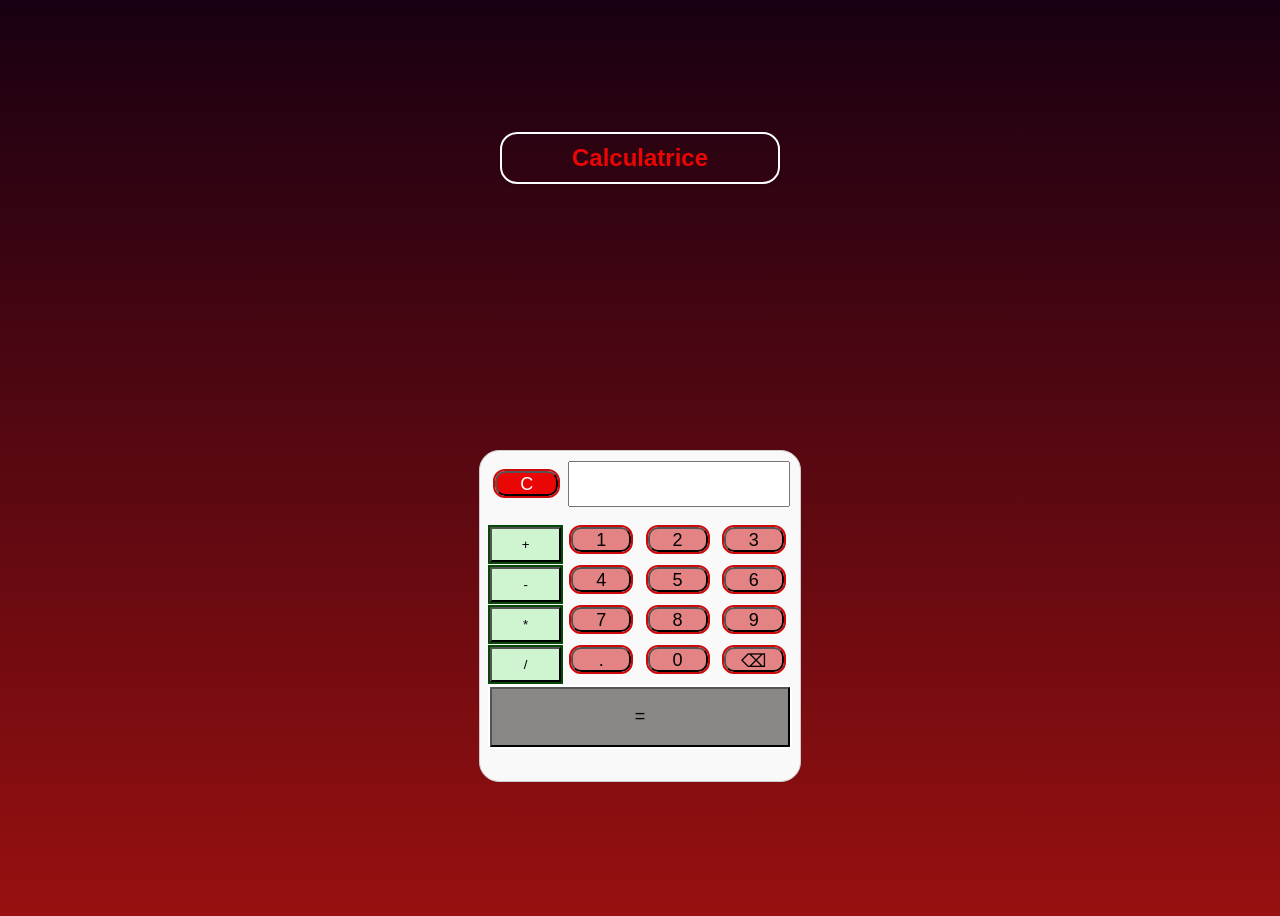
==== index.html @ 777395a4 "Structurer le site : index.html, style.css, script.js" ====
<!DOCTYPE html>
<html lang="fr">
<head>
    <meta charset="UTF-8">
    <meta name="viewport" content="width=device-width, initial-scale=1.0">
    <title>Calculatrice</title>
    <link rel="stylesheet" href="style.css">
</head>
<body>
    <div class="titre-calculatrice">
        Calculatrice
    </div>

    <div class="calculatrice">
        <div style="display: flex; justify-content: space-between; align-items: center; margin-bottom: 10px;">
            <button class="bouton operateur" onclick="reinitialiser()" style="width: 22%;">C</button>
            <input type="text" id="resultat" class="champ-saisie" readonly style="width: 75%;" tabindex="-1">
        </div>

        <div class="boutons">
            <button class="bouton-op" onclick="ajouterOperateur('+')">+</button>
            <button class="bouton" onclick="ajouterChiffre('1')">1</button>
            <button class="bouton" onclick="ajouterChiffre('2')">2</button>
            <button class="bouton" onclick="ajouterChiffre('3')">3</button>

            <button class="bouton-op" onclick="ajouterOperateur('-')">-</button>
            <button class="bouton" onclick="ajouterChiffre('4')">4</button>
            <button class="bouton" onclick="ajouterChiffre('5')">5</button>
            <button class="bouton" onclick="ajouterChiffre('6')">6</button>

            <button class="bouton-op" onclick="ajouterOperateur('*')">*</button>
            <button class="bouton" onclick="ajouterChiffre('7')">7</button>
            <button class="bouton" onclick="ajouterChiffre('8')">8</button>
            <button class="bouton" onclick="ajouterChiffre('9')">9</button>

            <button class="bouton-op" onclick="ajouterOperateur('/')">/</button>
            <button class="bouton" onclick="ajouterDecimal()">.</button>
            <button class="bouton" onclick="ajouterChiffre('0')">0</button>
            <button class="bouton" onclick="effacer()">⌫</button>

            <button class="bouton-eq" onclick="calculerResultat()" style="grid-column: span 4;">=</button>
        </div>
    </div>
    <script src="script.js"></script>
</body>
</html>
---- style.css ----
body {
    max-width: 100vw;
    height: 100vh;
    display: grid;
    justify-content: center;
    align-items: center;
    font-family: sans-serif;
    background-image: linear-gradient(to top, #981010 0%, #180012 100%);
}
.calculatrice {
    width: 300px;
    height: 310px;
    margin: 0 auto;
    border: 1px solid #ccc;
    padding: 10px;
    border-radius: 20px;
    background-color: #f9f9f9;
}
.champ-saisie {
    width: 100%;
    height: 40px;
    margin-bottom: 10px;
    margin-left: 10px;
    text-align: right;
    font-size: 18px;
}
.boutons {
    display: grid;
    grid-template-columns: repeat(4, 1fr);
    gap: 5px;
}
.bouton {
    height: 25px;
    width: 60px;
    font-size: 18px;
    border-radius: 10px;
    background-color: #e48383;
    cursor: pointer;
    outline: 2px solid rgb(206, 8, 8);
    margin-bottom: 10px;
    margin-left: 5px;
}
.bouton:hover {
    background-color: #be3b3b;
}
.operateur {
    background-color: #eb0606;
    color: white;
}
.operateur:hover {
    background-color: #b60303;
}
.titre-calculatrice {
    text-align: center;
    font-size: 24px;
    margin: 0 auto 15px;
    padding: 10px 70px;
    color: #eb0606;
    font-size: 24px;
    font-weight: bold;
    border-radius: 15px; 
    outline: 2px solid rgb(255, 255, 255);
    box-shadow: 0 2px 5px rgba(0, 0, 0, 0.2); 
}
.bouton-op {
    /* height: 25px;
    width: 60px; */
    /* font-size: 18px; */
    /* border-radius: 10px; */
    background-color: rgb(207, 244, 208);
    cursor: pointer;
    outline: 2px solid rgb(6, 72, 7);
    /* margin-bottom: 10px;
    margin-left: 5px; */
}
.bouton-op:hover{
    background-color: rgb(75, 151, 76);
}
.bouton-eq{
    height: 60px;
    width: 300px; 
    font-size: 18px;
    /* border-radius: 10px; */
    background-color: rgb(139, 134, 134);
    cursor: pointer;
    outline: 2px solid rgb(255, 255, 255);
    margin-bottom: 10px;
}
.bouton-eq:hover{
    background-color: rgb(92, 89, 89);
}
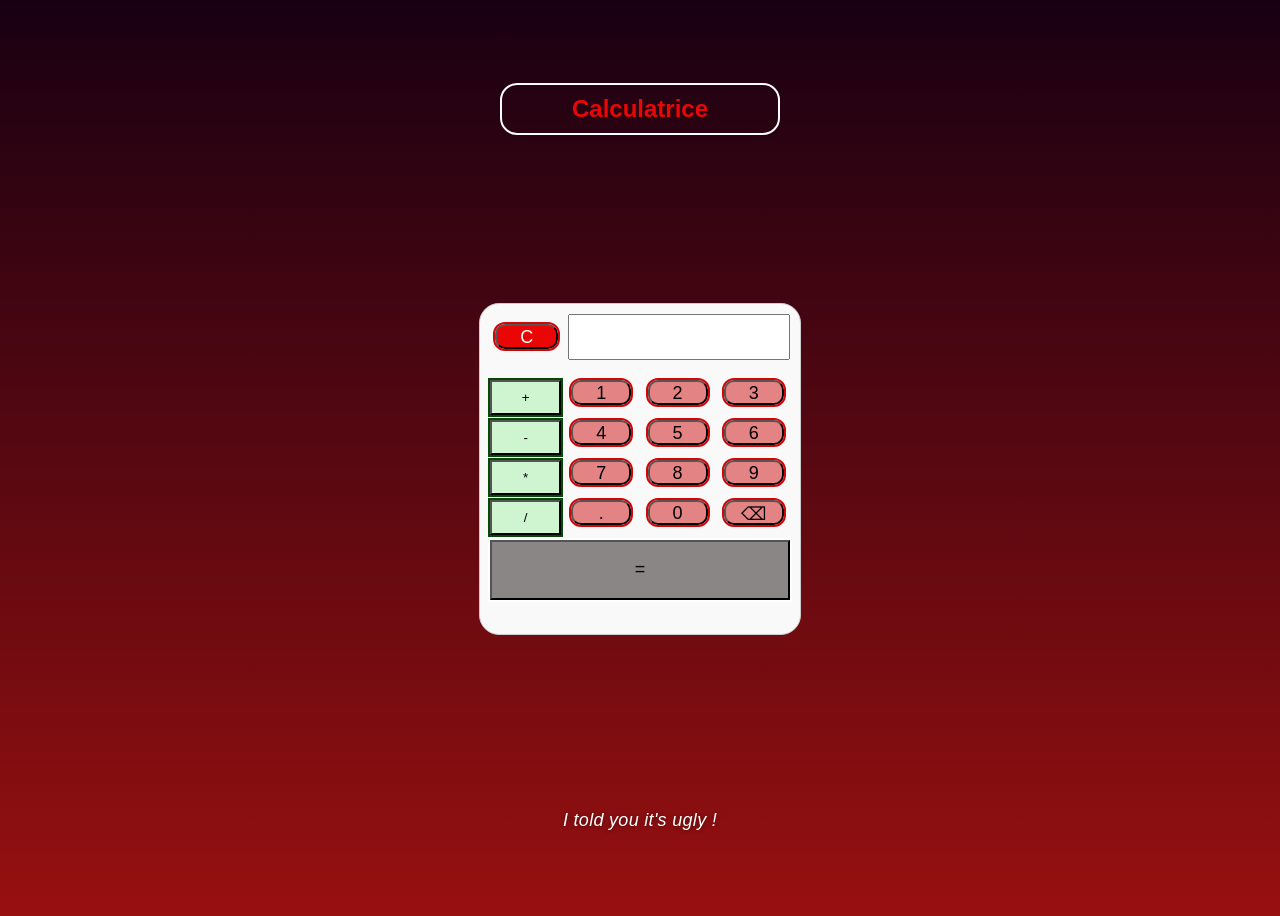
==== commit b0055646: "Ajouter un message sous la calculatrice" ====
--- a/index.html
+++ b/index.html
@@ -41,6 +41,9 @@
             <button class="bouton-eq" onclick="calculerResultat()" style="grid-column: span 4;">=</button>
         </div>
     </div>
+
+    <p class="message-bas">I told you it's ugly !</p>
+
     <script src="script.js"></script>
 </body>
 </html>
--- a/style.css
+++ b/style.css
@@ -88,4 +88,14 @@
 }
 .bouton-eq:hover{
     background-color: rgb(92, 89, 89);
-}+}
+
+.message-bas {
+    text-align: center;
+    margin: 20px auto 0;
+    color: #ffffff;
+    font-size: 18px;
+    font-style: italic;
+    letter-spacing: .3px;
+    text-shadow: 0 1px 4px rgba(0, 0, 0, .45);
+}
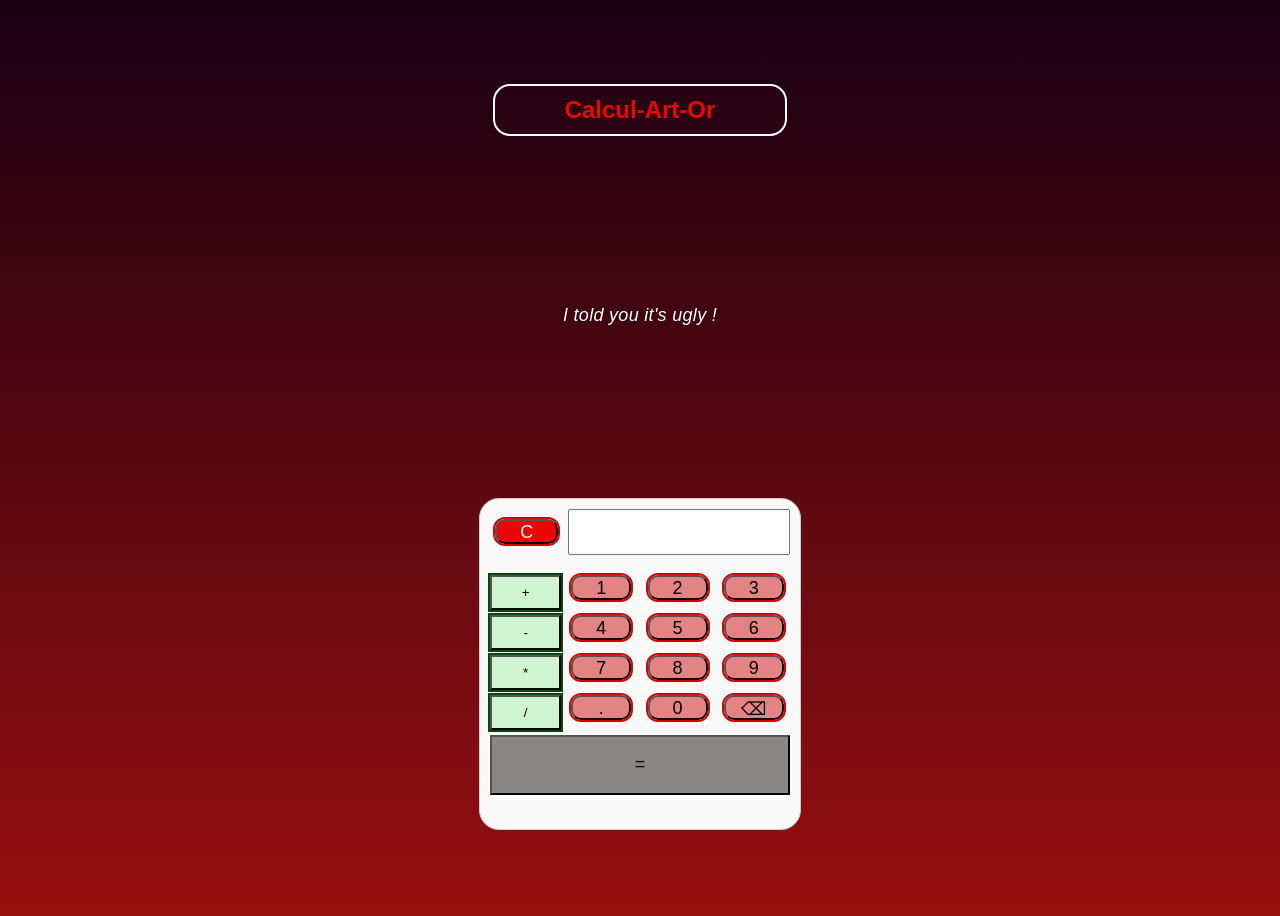
==== commit 56172ee5: "Renommer le titre en Calcul-Art-Or et remonter le message au-dessus de la calculatrice" ====
--- a/index.html
+++ b/index.html
@@ -3,13 +3,15 @@
 <head>
     <meta charset="UTF-8">
     <meta name="viewport" content="width=device-width, initial-scale=1.0">
-    <title>Calculatrice</title>
+    <title>Calcul-Art-Or</title>
     <link rel="stylesheet" href="style.css">
 </head>
 <body>
     <div class="titre-calculatrice">
-        Calculatrice
+        Calcul-Art-Or
     </div>
+
+    <p class="message-bas">I told you it's ugly !</p>
 
     <div class="calculatrice">
         <div style="display: flex; justify-content: space-between; align-items: center; margin-bottom: 10px;">
@@ -42,8 +44,6 @@
         </div>
     </div>
 
-    <p class="message-bas">I told you it's ugly !</p>
-
     <script src="script.js"></script>
 </body>
 </html>
--- a/style.css
+++ b/style.css
@@ -92,7 +92,7 @@
 
 .message-bas {
     text-align: center;
-    margin: 20px auto 0;
+    margin: 0 auto 15px;
     color: #ffffff;
     font-size: 18px;
     font-style: italic;
